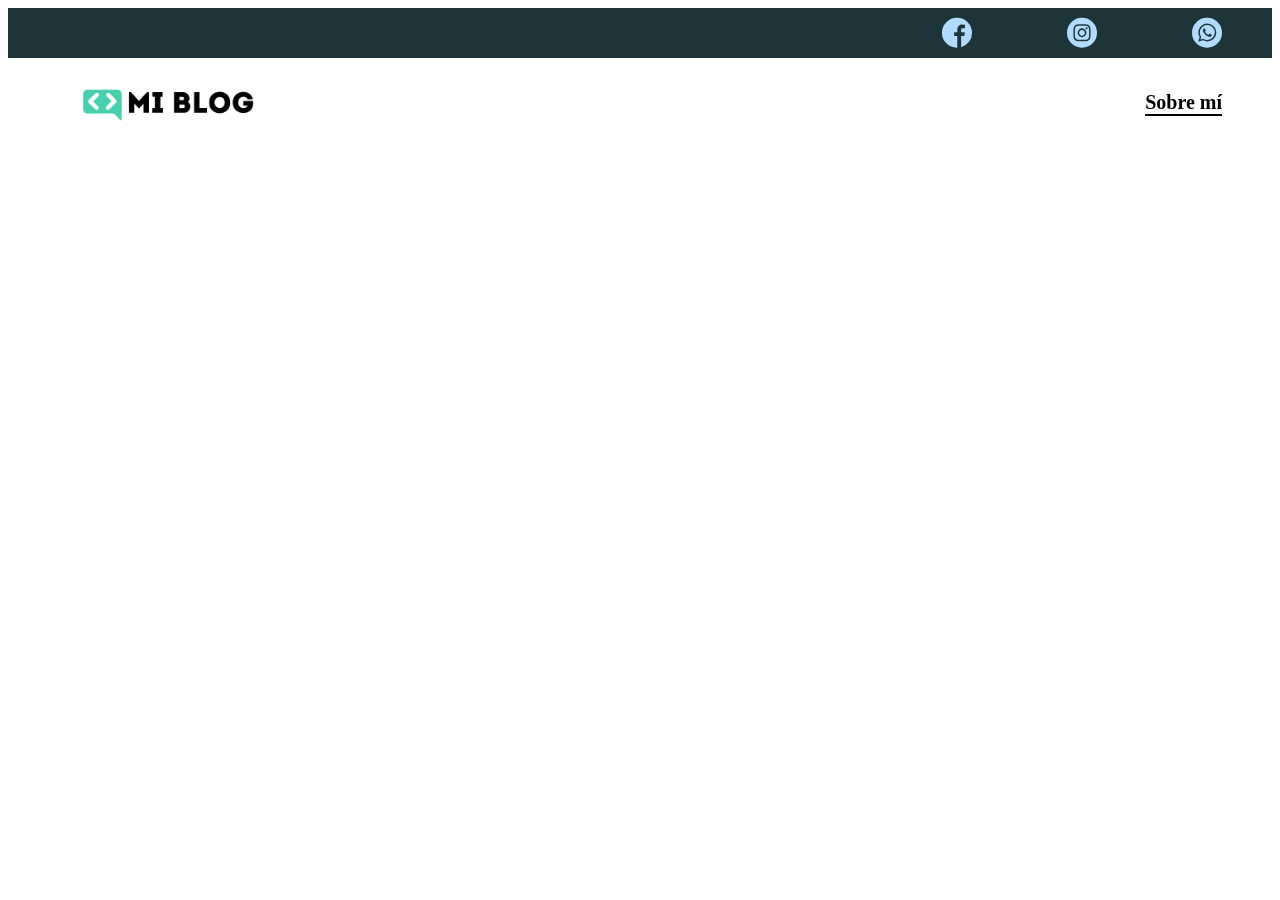
==== pages/aboutme.html @ 8c90310f "Commit inicial" ====
<!DOCTYPE html>
<html lang="en">
<head>
    <meta charset="UTF-8">
    <meta name="viewport" content="width=device-width, initial-scale=1.0">
    <link rel="stylesheet" type="text/css" href="../styles/main.css" media="screen">
    <link rel="stylesheet" type="text/css" href="../styles/font/font/flaticon.css">
    <title>Sobre mí</title>
</head>
<body>
    <header>
        <section class="header-icons-container"> 
            <!-- Línea azul con iconos a redes sociales -->
            <div  class="icons">
                <!-- <a href="/"><span><img src="./assets/facebook.png" alt="Ir a facebook" width="40px" heigh="40px"></span></a>
                <a href="/"><span><img src="./assets/instagram.png" alt="Ir a facebook" width="40px" heigh="40px"></span></a>
                <a href="/"><span><img src="./assets/whatsapp.png" alt="Ir a facebook" width="40px" heigh="40px"></span></a> -->
                <a href="/"><span class="flaticon-001-facebook"></span></a>
                <a href="/"><span class="flaticon-011-instagram"></span></a>
                <a href="/"><span class="flaticon-003-whatsapp"></span></a>

            </div>
        </section>
        <nav>
            <!-- Línea blanca con acceso al blog y pagina sobre mí -->
            <section class="logo-container">
                <a href="index.html"><img src="../assets/img/Logo-negro.png" alt="Logotipo del blog"></a>
            </section>
            <section class="profile-link">
                <a href="../pages/aboutme.html">Sobre mí</a>
            </section>
        </nav>
    </header>
</body>
</html>
---- styles/main.css ----
@import url('https://fonts.googleapis.com/css2?family=Roboto+Condensed:ital,wght@0,100..900;1,100..900&family=Roboto+Mono:ital,wght@0,100..700;1,100..700&family=Roboto:ital,wght@0,100;0,300;0,400;0,500;0,700;0,900;1,100;1,300;1,400;1,500;1,700;1,900&display=swap');

:root{
    --color-primary:#1d3439;
    --color-light:#b3daff;
    --color-white:rgb(251, 245, 245);
    --color-black:#000000;
    --font-medium:1.4rem;
    --font-large:1.6rem;
}

body{

    padding: 0;
    position: fixed;
    top:0;
    left:0;
    right: 0;
    bottom: 0;
}
a{
    text-decoration:none ;
    color: var(--color-light);
}

header{
    width: 100%;
    height: 140px;
    display: grid; 
    grid-template-rows: 1fr 1fr;
}

header .header-icons-container{
    width: 100%;
    height: 50px;
    display: grid;
    background-color: var(--color-primary);

}
.header-icons-container .icons {
    width: 300px;
    height: auto;
    display: flex;
    align-items: center;
    justify-content: space-between;
    justify-self: end;
    margin-right: 50px;
}

header .icons span {
    color: valor(--color-white);
}
 nav{
    display: grid;
    grid-template-columns: 1fr 1fr;
    height: 90px;
 }
 nav .logo-container{
    margin-left: 50px;
 }
 nav .logo-container img {
    width: 220px;
    margin-top: 10px;
 }

 nav .profile-link{
    display: flex;
    align-items: center;
    justify-content: flex-end;
    margin-right: 50px;
 }
 nav .profile-link a{
    color: var(--color-black);
    border-bottom: 2px solid var(--color-black) ;
    font-weight: bold;
    font-size: 20px;
 }
 .main{
    display: grid;
    grid-template-columns: 1fr 4fr 1fr;
    height: 100%;
    background-image: url('../assets/img/negative-code-cover.jpg');
    background-position: center;
    background-repeat: no-repeat;
    background-size: cover;

 }

 .main section{
    display: grid;
    grid-column: 2;
    justify-items: right;
    height: 350px;
    margin-top: 80px;
 }
 .main-text {
   font-family: 'Roboto mono','monospace';
    font-size: 30px;
    font-weight: 700px;
    letter-spacing: 10px;
    text-align: center;
    color:var(--color-light);
    text-align: end;
 }
 .main-button{
   width: 110px;
   height: 50px;
   background: var(--color-primary);
   display: grid;
   align-items: center;
 }
 .main-button a {
   font-weight: 700px;
   font-size: 18px;
   color: var(--color-light);
   box-shadow: -11px 13px 36px -12px rgb(0,0,0,1);
 }
 .main-button a button:hover{
     background-color: var(--color-light);
     transform: scale(1.1);
 }
 .blog-main{
    display: grid;

 }
 .blog-news-container {
   display: grid;
    background-color: #e6e9ed;
    padding: 0 50px 40px;
 }
 .blog-main-new {
    display: grid;
    grid-template-columns: 2fr 1fr;
    grid-template-rows: 2fr;
 }
 .blog-news-img-container {
    grid-column: 1;
 }
 .blog-news-img-container img{
   width: 110%;;
 }

 .blog-news-info-container {
    grid-column: 2;
 }

 .blog-new-info-container p {
   margin-bottom: 35px;
 }
---- styles/font/font/flaticon.css ----
/*
  	Flaticon icon font: Flaticon
  	Creation date: 20/12/2018 09:27
  	*/

@font-face {
  font-family: "Flaticon";
  src: url("./Flaticon.eot");
  src: url("./Flaticon.eot?#iefix") format("embedded-opentype"),
       url("./Flaticon.woff") format("woff"),
       url("./Flaticon.ttf") format("truetype"),
       url("./Flaticon.svg#Flaticon") format("svg");
  font-weight: normal;
  font-style: normal;
}

@media screen and (-webkit-min-device-pixel-ratio:0) {
  @font-face {
    font-family: "Flaticon";
    src: url("./Flaticon.svg#Flaticon") format("svg");
  }
}

[class^="flaticon-"]:before, [class*=" flaticon-"]:before,
[class^="flaticon-"]:after, [class*=" flaticon-"]:after {   
  font-family: Flaticon;
        font-size: 30px;
font-style: normal;
margin-left: 20px;
}

.flaticon-001-facebook:before { content: "\f100"; }
.flaticon-002-twitter:before { content: "\f101"; }
.flaticon-003-whatsapp:before { content: "\f102"; }
.flaticon-004-groupme:before { content: "\f103"; }
.flaticon-005-kik:before { content: "\f104"; }
.flaticon-006-skype:before { content: "\f105"; }
.flaticon-007-periscope:before { content: "\f106"; }
.flaticon-008-youtube:before { content: "\f107"; }
.flaticon-009-itunes:before { content: "\f108"; }
.flaticon-010-linkedin:before { content: "\f109"; }
.flaticon-011-instagram:before { content: "\f10a"; }
.flaticon-012-messenger:before { content: "\f10b"; }
.flaticon-013-twitter-1:before { content: "\f10c"; }
.flaticon-014-snapchat:before { content: "\f10d"; }
.flaticon-015-reddit:before { content: "\f10e"; }
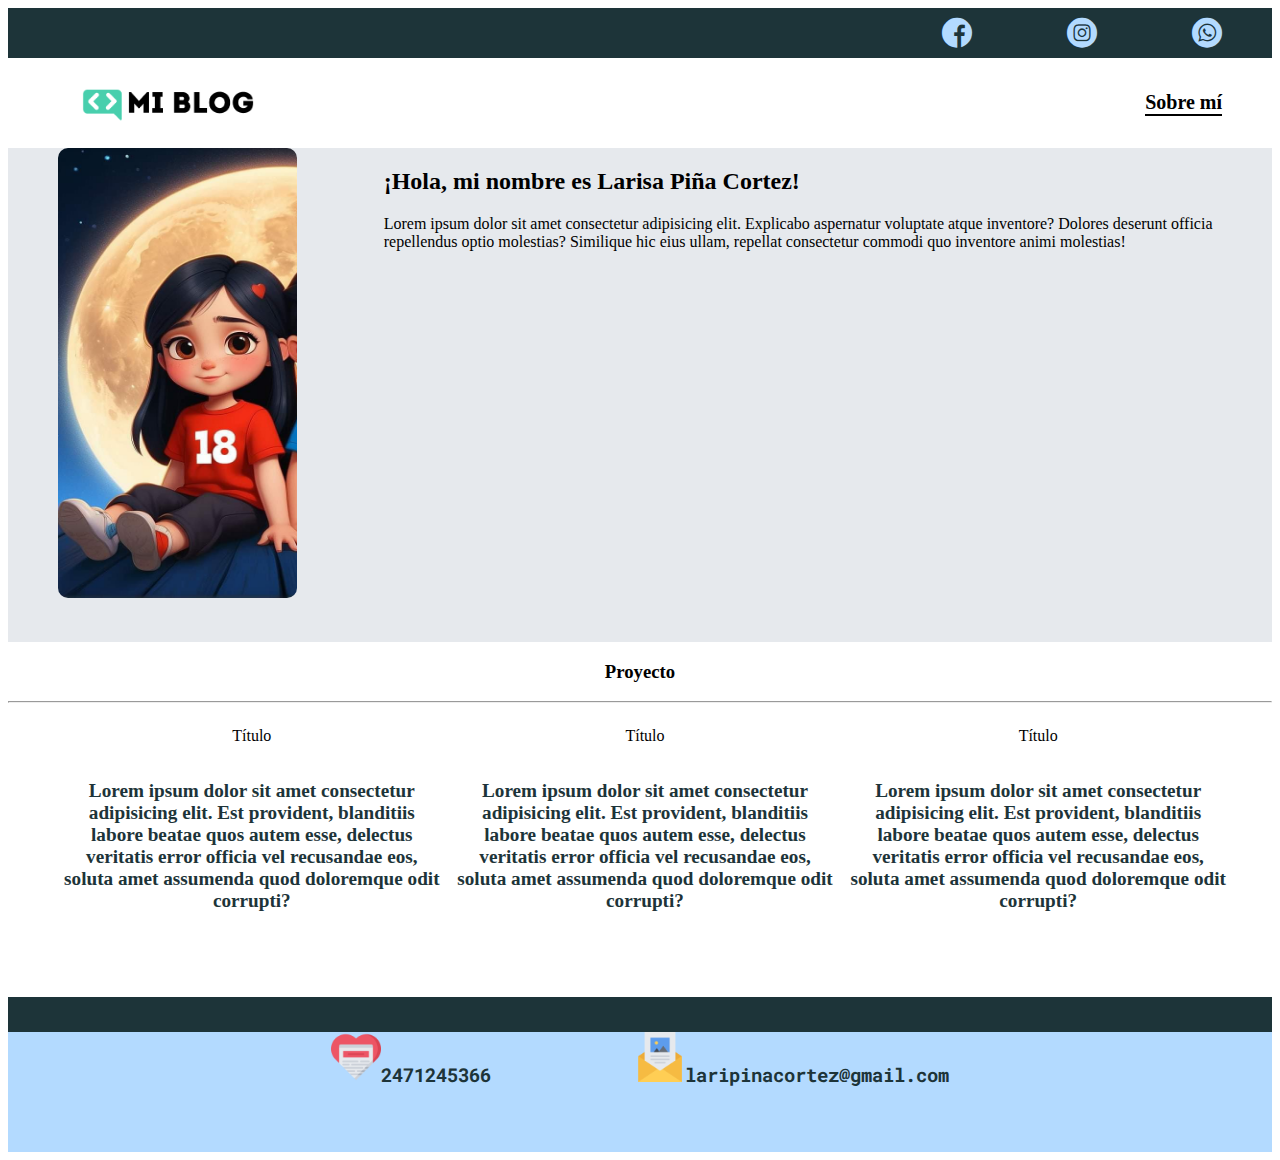
==== commit 35d90333: "Aboutme.html" ====
--- a/pages/aboutme.html
+++ b/pages/aboutme.html
@@ -12,13 +12,9 @@
         <section class="header-icons-container"> 
             <!-- Línea azul con iconos a redes sociales -->
             <div  class="icons">
-                <!-- <a href="/"><span><img src="./assets/facebook.png" alt="Ir a facebook" width="40px" heigh="40px"></span></a>
-                <a href="/"><span><img src="./assets/instagram.png" alt="Ir a facebook" width="40px" heigh="40px"></span></a>
-                <a href="/"><span><img src="./assets/whatsapp.png" alt="Ir a facebook" width="40px" heigh="40px"></span></a> -->
                 <a href="/"><span class="flaticon-001-facebook"></span></a>
                 <a href="/"><span class="flaticon-011-instagram"></span></a>
                 <a href="/"><span class="flaticon-003-whatsapp"></span></a>
-
             </div>
         </section>
         <nav>
@@ -27,9 +23,52 @@
                 <a href="index.html"><img src="../assets/img/Logo-negro.png" alt="Logotipo del blog"></a>
             </section>
             <section class="profile-link">
-                <a href="../pages/aboutme.html">Sobre mí</a>
+                <a href="./pages/aboutme.html">Sobre mí</a>
             </section>
         </nav>
     </header>
+    <main class="blog-main">
+        <section class="blog-news-container">
+            <div class="blog-main-new">
+                <div class="blog-news-img-container">
+                    <img src="../assets/img/Yo.jpg" alt="Tecnología antigua" class="img-about">
+                </div>
+            </div>
+            <div class="blog-news-info-container">
+                <h2>¡Hola, mi nombre es Larisa Piña Cortez!</h2>
+                <p>Lorem ipsum dolor sit amet consectetur adipisicing elit. Explicabo aspernatur voluptate atque inventore? Dolores deserunt officia repellendus optio molestias? Similique hic eius ullam, repellat consectetur commodi quo inventore animi molestias!</p>
+            </div>
+        </section>
+        <section class="blog-posts-container">
+            <h3>Proyecto</h3>
+            <hr>
+            <div>
+                <article class="post-container">
+                    <p>Título </p>
+                    <p>Lorem ipsum dolor sit amet consectetur adipisicing elit. Est provident, blanditiis labore beatae quos autem esse, delectus veritatis error officia vel recusandae eos, soluta amet assumenda quod doloremque odit corrupti?
+                    </p>
+                </article>
+                <article class="post-container">
+                    <p>Título</p>
+                    <p>Lorem ipsum dolor sit amet consectetur adipisicing elit. Est provident, blanditiis labore beatae quos autem esse, delectus veritatis error officia vel recusandae eos, soluta amet assumenda quod doloremque odit corrupti?
+                    </p>
+                </article>
+                <article class="post-container">
+                    <p>Título</p>
+                    <p>Lorem ipsum dolor sit amet consectetur adipisicing elit. Est provident, blanditiis labore beatae quos autem esse, delectus veritatis error officia vel recusandae eos, soluta amet assumenda quod doloremque odit corrupti?
+                    </p>
+                </article>
+            </section>
+            </main>
+            <footer class="footer-abouto">
+                <div class="foor">
+                <img src="../assets/img/006-like.png" alt="Contacto" class="footer-about">
+                <p>2471245366</p>
+                </div>
+                <div class="foor">
+                <img src="../assets/img/013-newsletter.png" alt="Correo" class="footer-about" >
+                <p>laripinacortez@gmail.com</p>
+                </div>
+            </footer>
 </body>
 </html>--- a/styles/main.css
+++ b/styles/main.css
@@ -11,9 +11,7 @@
 }
 
 body{
-
-    padding: 0;
-    position: fixed;
+    /* position: fixed; */
     top:0;
     left:0;
     right: 0;
@@ -148,3 +146,66 @@
  .blog-new-info-container p {
    margin-bottom: 35px;
  }
+ .blog-button {
+   border:1px solid var(--color-primary);
+   padding: 10px 15px;
+   font-size: 12px;
+   background-color: #000000;
+   color: var(--color-light);
+}
+ .blog-button:hover {
+   border:1px solid var(--color-black);
+   color: var(--color-black);
+   background-color: beige;
+ }
+ .blog-posts-container .post-container{
+   display: inline-block;
+   padding-left: 10px;
+   max-width: 30%;
+   margin-bottom:50px;
+ }
+ .blog-posts-container .post-container img{
+   width:50%;
+ }
+ .blog-posts-container .post-container p{
+   margin-bottom: 35px;
+ }
+
+ .blog-posts-container .post-container p:nth-child(2){
+   font-weight: bold;
+   color:var(--color-primary);
+   font-size: larger;
+ }
+ footer{
+   width: 100%;
+   height: 120px;
+   background-color: var(--color-light);
+   border-top:35PX solid var(--color-primary);
+   text-align: center;
+ }
+ footer p{
+  font-family: 'Roboto mono','monospace';
+  font-size: larger;
+  font-weight: bolder;
+  color:var(--color-primary);
+   margin-top: 30px;
+ }
+
+ .img-about{
+  height: 450px;
+  border-radius: 10px;
+ }
+ .blog-posts-container{
+  text-align: center;
+ }
+.footer-about{
+   height: 50px;
+   width: 50px;
+}
+.foor{
+   display: inline-flex;
+   padding-left: 70px;
+   padding-right: 70px;
+   max-width: 35%;
+   margin-bottom: 50px;
+}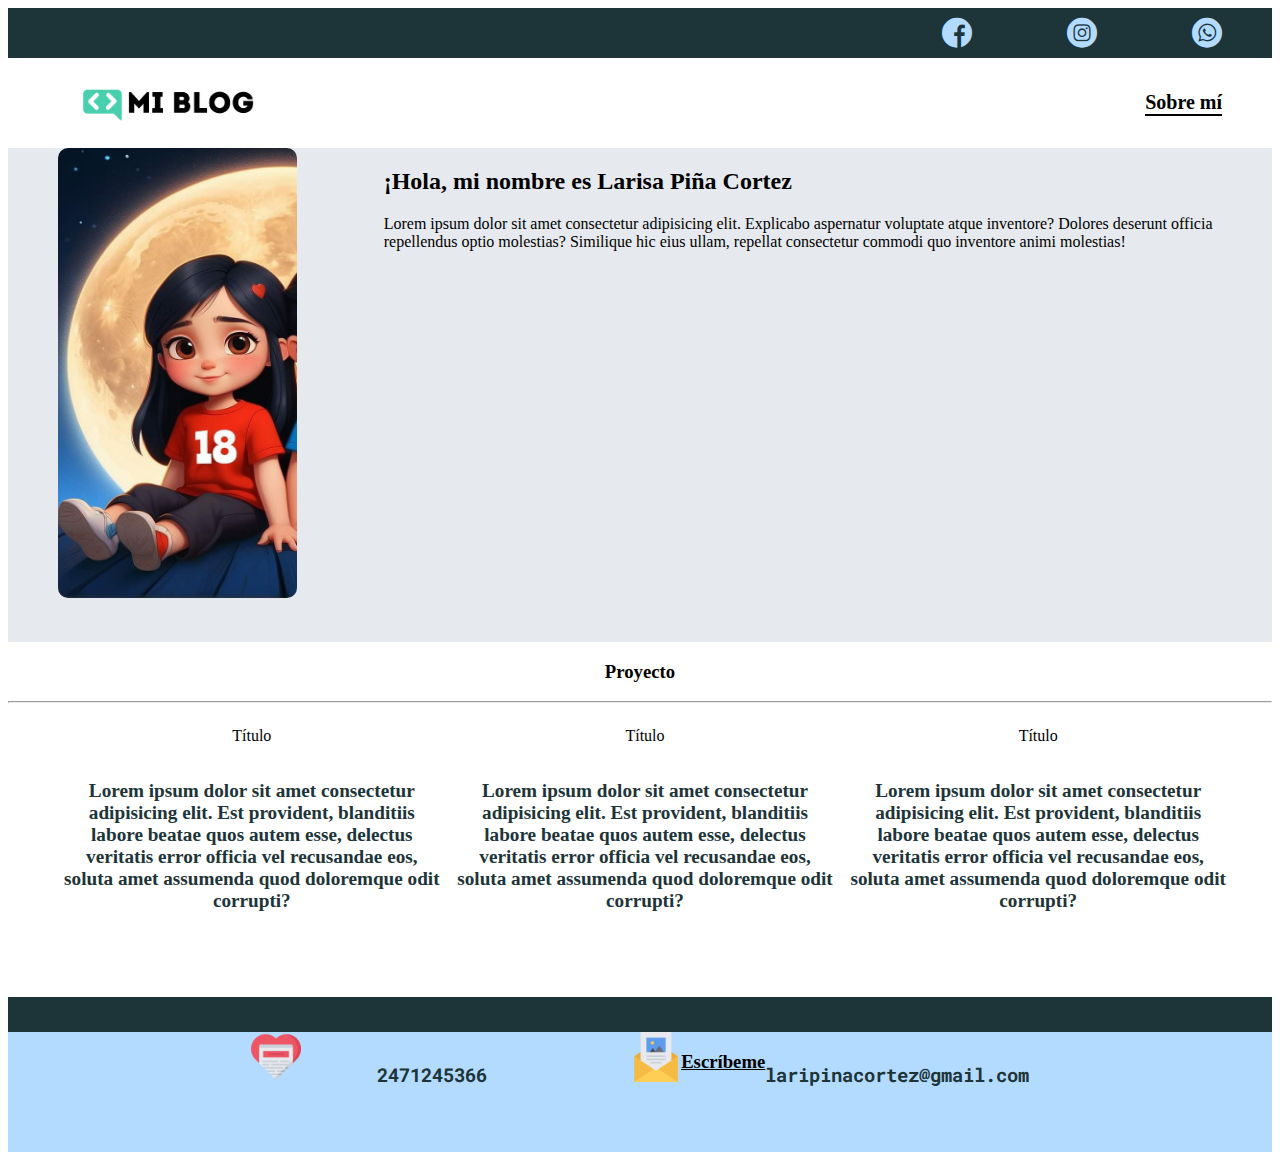
==== commit 5e49266c: "Contacto.html" ====
--- a/pages/aboutme.html
+++ b/pages/aboutme.html
@@ -35,7 +35,7 @@
                 </div>
             </div>
             <div class="blog-news-info-container">
-                <h2>¡Hola, mi nombre es Larisa Piña Cortez!</h2>
+                <h2>¡Hola, mi nombre es Larisa Piña Cortez</h2>
                 <p>Lorem ipsum dolor sit amet consectetur adipisicing elit. Explicabo aspernatur voluptate atque inventore? Dolores deserunt officia repellendus optio molestias? Similique hic eius ullam, repellat consectetur commodi quo inventore animi molestias!</p>
             </div>
         </section>
@@ -63,10 +63,12 @@
             <footer class="footer-abouto">
                 <div class="foor">
                 <img src="../assets/img/006-like.png" alt="Contacto" class="footer-about">
+                <a href="../Pages/contacto.html">Contáctame</a>
                 <p>2471245366</p>
                 </div>
                 <div class="foor">
                 <img src="../assets/img/013-newsletter.png" alt="Correo" class="footer-about" >
+                <h3><u>Escríbeme</u></h3>
                 <p>laripinacortez@gmail.com</p>
                 </div>
             </footer>
--- a/styles/main.css
+++ b/styles/main.css
@@ -208,4 +208,14 @@
    padding-right: 70px;
    max-width: 35%;
    margin-bottom: 50px;
+   color: var(--color-black);
+}
+form {
+   border-radius: 20px;
+   padding: 10px;
+   font-family: 'Roboto mono', monospace;
+   background-color:#e2f0e8;
+}
+label {
+   font-weight: bold;
 }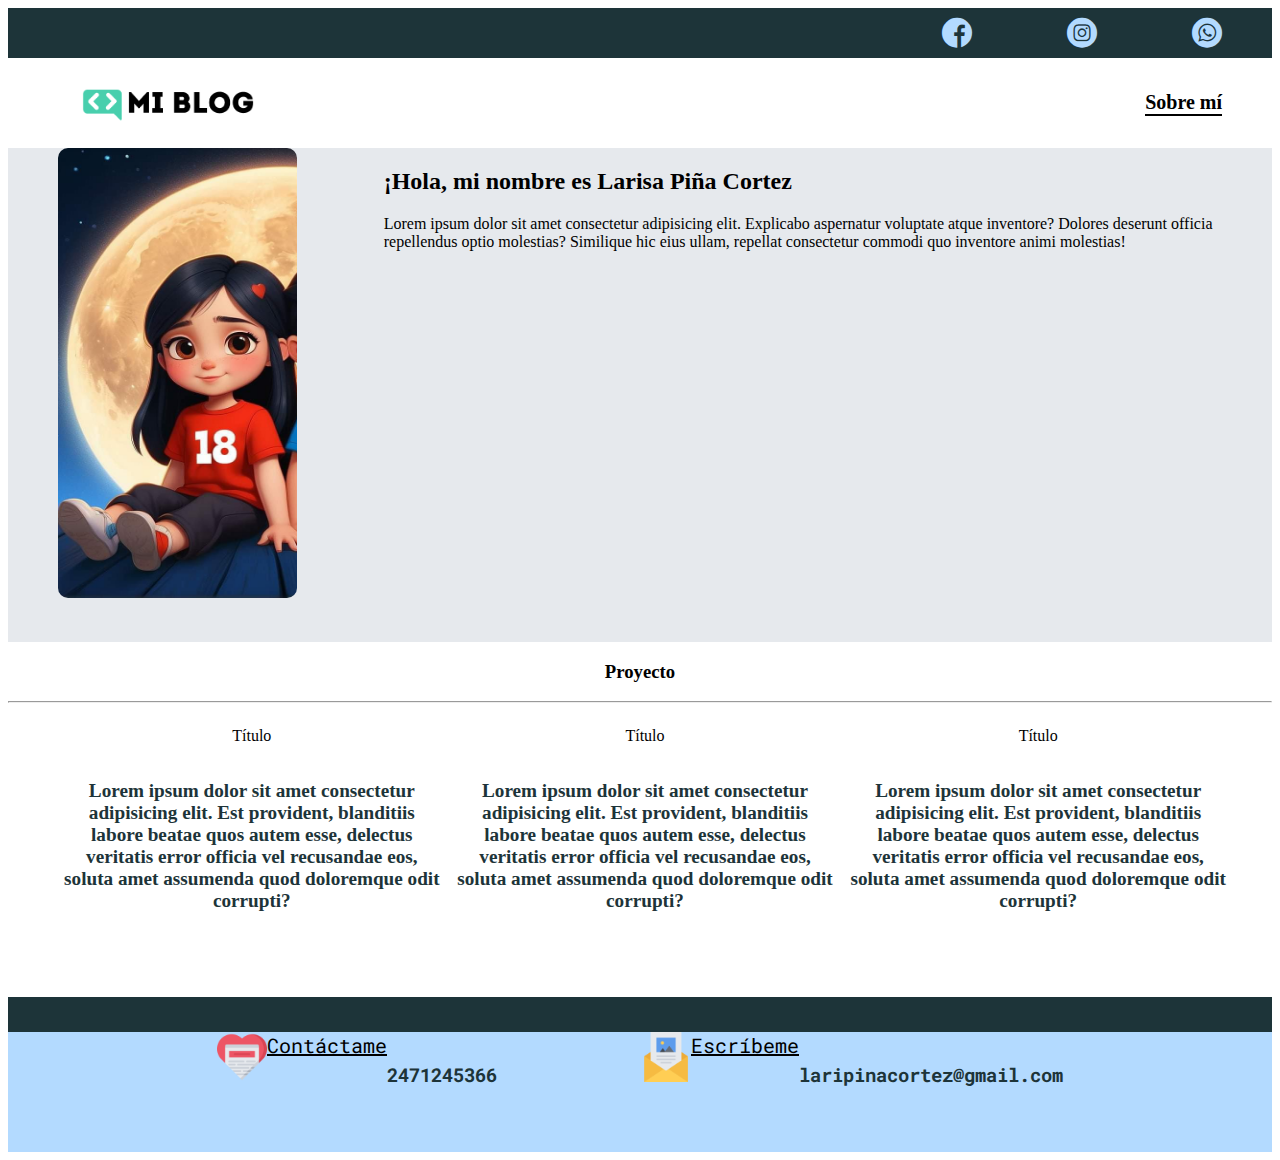
==== commit 19263738: "aboutme.html" ====
--- a/pages/aboutme.html
+++ b/pages/aboutme.html
@@ -63,12 +63,12 @@
             <footer class="footer-abouto">
                 <div class="foor">
                 <img src="../assets/img/006-like.png" alt="Contacto" class="footer-about">
-                <a href="../Pages/contacto.html">Contáctame</a>
+                <a href="../Pages/contacto.html"><u>Contáctame</u></a>
                 <p>2471245366</p>
                 </div>
                 <div class="foor">
                 <img src="../assets/img/013-newsletter.png" alt="Correo" class="footer-about" >
-                <h3><u>Escríbeme</u></h3>
+                <a><u>Escríbeme</u></a>
                 <p>laripinacortez@gmail.com</p>
                 </div>
             </footer>
--- a/styles/main.css
+++ b/styles/main.css
@@ -218,4 +218,10 @@
 }
 label {
    font-weight: bold;
-}+}
+
+.foor a {
+   color: black;
+   font-size: 20px;
+   font-family: 'Roboto mono', monospace;
+}
